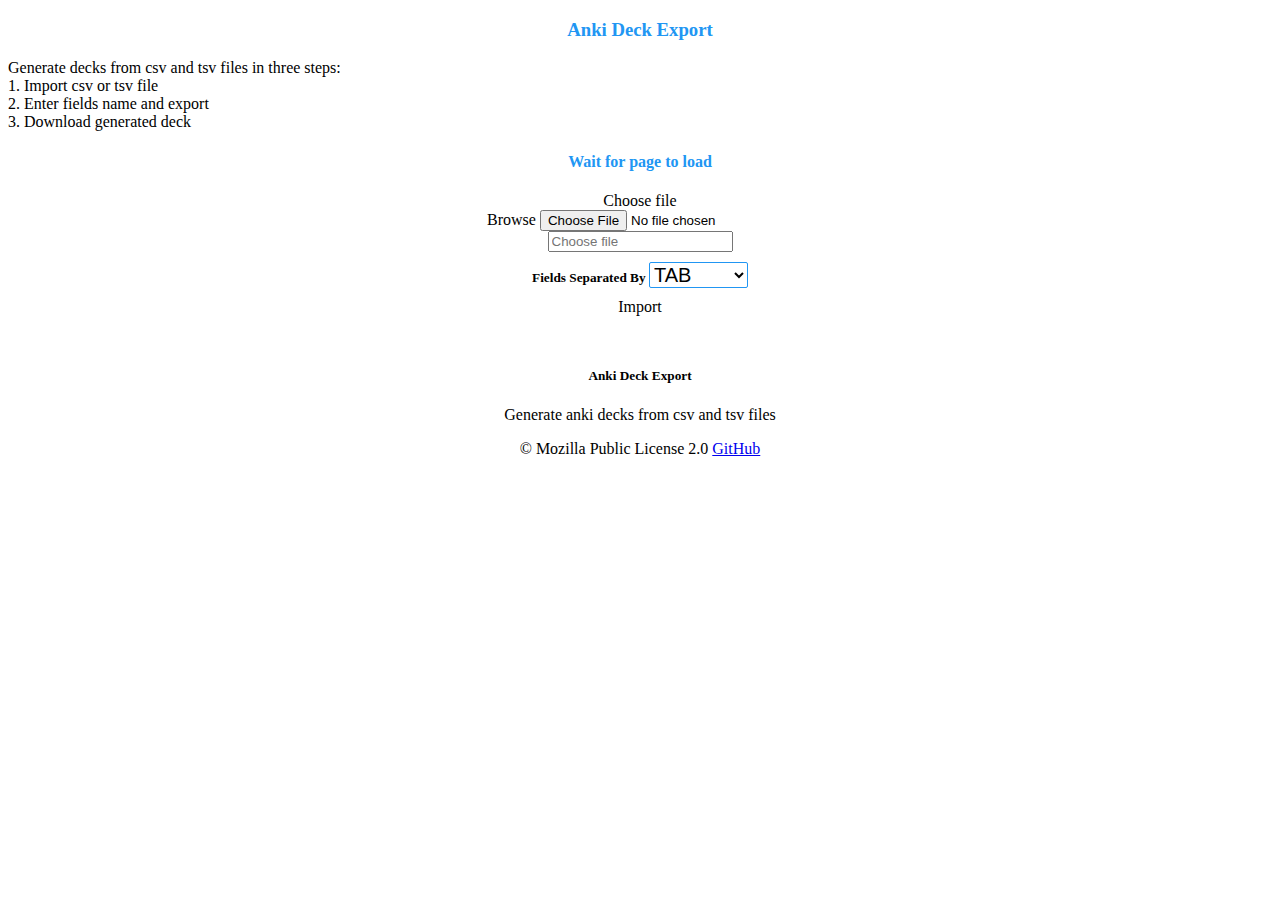
==== docs/index.html @ a910d00d "Update index.html" ====
<!DOCTYPE html>
<html>

<head>
    <meta charset="utf-8">
    <link href="css/index.css" rel=stylesheet type=text/css>

    <link rel="shortcut icon" type="image/x-icon" href="favicon.ico">

    <link href="https://fonts.googleapis.com/icon?family=Material+Icons" rel="stylesheet">
    <link type="text/css" rel="stylesheet" href="css/materialize.css" media="screen,projection" />

    <meta name="viewport" content="width=device-width, initial-scale=1.0" />

    <script type="text/javascript">
        window.languagePluginUrl = 'https://pyodide-cdn2.iodide.io/v0.15.0/full/';
    </script>
    <script src="https://pyodide-cdn2.iodide.io/v0.15.0/full/pyodide.js"></script>

<title>Anki Deck Export</title>
</head>

<body style="text-align: center;">
    <h3 class="header" style="color:#2196f3;">Anki Deck Export</h3>

    <div class="row">
        <div class="col s12">
            <div class="card">
                <div class="card-content" style="text-align: justify">
                    <div>
                        Generate decks from csv and tsv files in three steps:
                    </div>
                    <div>
                        1. Import csv or tsv file
                    </div>
                    <div>
                        2. Enter fields name and export
                    </div>
                    <div>
                        3. Download generated deck
                    </div>

                </div>
            </div>
        </div>
    </div>

    <h4 id="loading-msg" style="color: #2196f3;">Wait for page to load</h4>

    <div id = "loading-spinner" class="preloader-wrapper big active">
        <div class="spinner-layer spinner-blue-only">
          <div class="circle-clipper left">
            <div class="circle"></div>
          </div><div class="gap-patch">
            <div class="circle"></div>
          </div><div class="circle-clipper right">
            <div class="circle"></div>
          </div>
        </div>
      </div>

    <div class="row">
        <div class="col s12">
            <div class="card">
                <div class="card-content">
                    <label>Choose file</label>
                    <div class="file-field input-field">
                        <div class="btn light-blue darken-1">
                            <span>Browse</span>
                            <input type="file" onchange="inputFile();" id="file" />
                        </div>

                        <div class="file-path-wrapper">
                            <input class="file-path validate" type="text" placeholder="Choose file" />
                        </div>
                    </div>

                    <div style="padding: 10px;">
                        <h5 style="display: inline;">Fields Separated By
                            <select id="fieldSeparatedBy" class="select-new">
                                <option value="tab">TAB</option>
                                <option value="comma">COMMA</option>
                            </select></h5>
                    </div>

                    <div class="btn" onclick="importFile()">Import</div>
                </div>
            </div>
        </div>
    </div>

    <div id="fields-card" style="display: none; padding-left: 10px; padding-right: 10px">
        <div class="card">
            <div class="card-content">
                <div id="fields-msg"></div>
                <div id="fields"></div>
                <div class="btn" onclick="exportDeck()">Export
                </div>
            </div>
        </div>
    </div>

    <div id="snackbar"></div>

    <div id="downloadCard" style="display: none; padding-left: 10px; padding-right: 10px">
        <div class="card">
            <div class="card-content">
                <div id="deck-generated-msg"></div>
                <div class="btn teal darken-1" onclick="downloadDeck()">Download
                </div>
            </div>
        </div>
    </div>

    <footer class="page-footer">
        <div class="container">
            <h5 class="white-text">Anki Deck Export</h5>
            <p class="grey-text text-lighten-4">Generate anki decks from csv and tsv files</p>
        </div>

        <div class="footer-copyright">
          <div class="container">
          © Mozilla Public License 2.0
          <a class="grey-text text-lighten-4 right" href="https://github.com/infinyte7/Anki-Export-Deck-tkinter">GitHub</a>
          </div>
        </div>
      
    </footer>

    <script src="js/index.js"></script>
    <script type="text/javascript" src="js/materialize.min.js"></script>
</body>

</html>
---- docs/css/index.css ----
#snackbar {
    visibility: hidden;
    background-color: #333;
    color: #fff;
    text-align: center;
    border-radius: 2px;
    padding: 10px;
    position: relative;
    z-index: 1000;
    bottom: 60px;
    left: 0;
    right: 0;
    margin: 10px;
  }
  #snackbar.show {
    visibility: visible;
    -webkit-animation: fadein 0.5s, fadeout 0.5s 2.5s;
    animation: fadein 0.5s, fadeout 0.5s 2.5s;
  }
  @-webkit-keyframes fadein {
    from {
       bottom: 0;
        opacity: 0;
   }
    to {
       bottom: 60px;
        opacity: 1;
   }
  }
  @keyframes fadein {
    from {
       bottom: 0;
        opacity: 0;
   }
    to {
       bottom: 60px;
        opacity: 1;
   }
  }
  @-webkit-keyframes fadeout {
    from {
       bottom: 60px;
        opacity: 1;
   }
    to {
       bottom: 0;
        opacity: 0;
   }
  }
  @keyframes fadeout {
    from {
       bottom: 60px;
        opacity: 1;
   }
    to {
       bottom: 0;
        opacity: 0;
   }
  }

  .select-new{
    font-size: 20px;
    background-color: rgba(255,255,255,0.9);
    width: unset;
    padding: unset;
    border: 1px solid #2196F3;
    border-radius: 2px;
    height: unset;
    display: inline;
  }

  .select-new:active{
    background-color: rgba(255,255,255,0.9);
  }
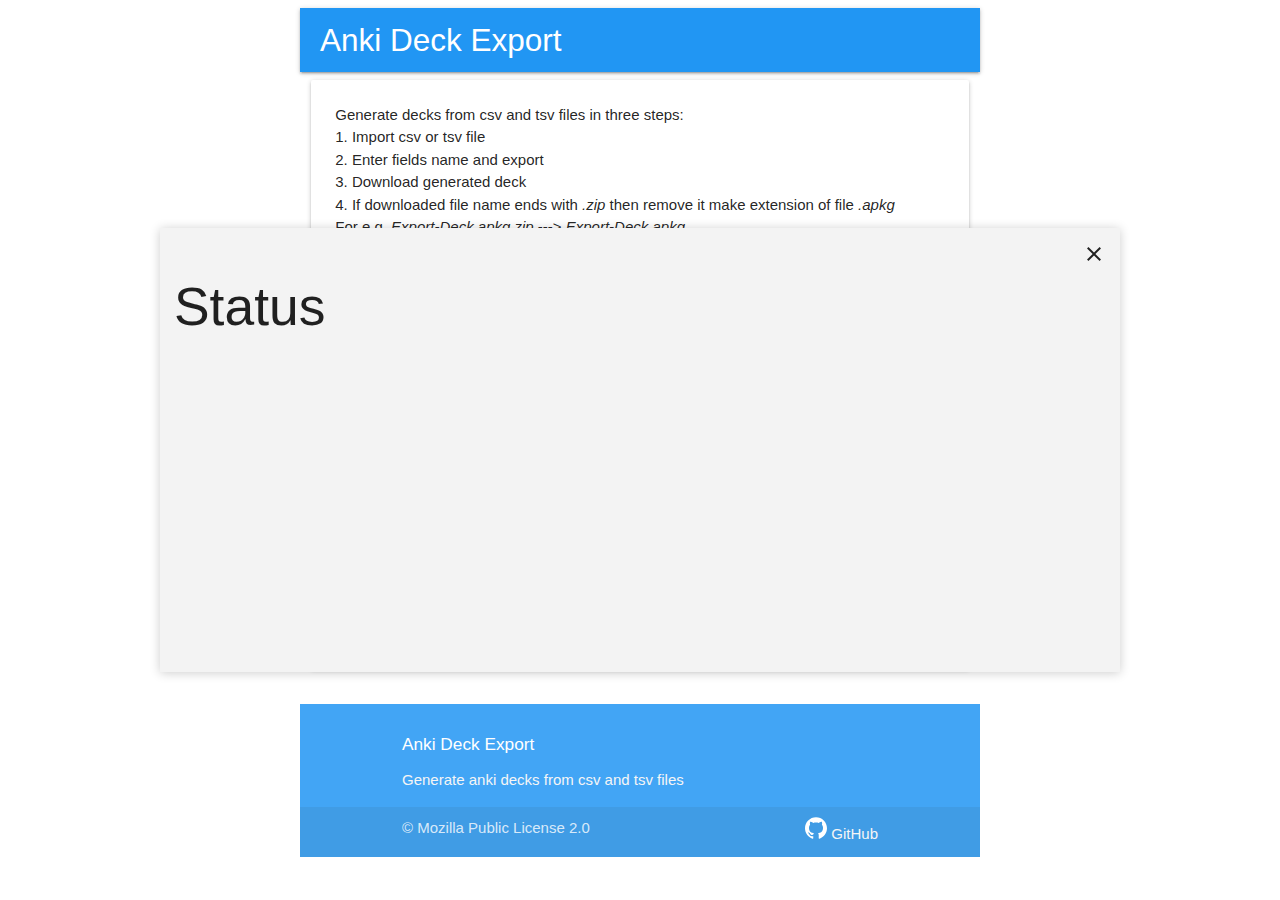
==== commit 9dad1370: "v1.0.1" ====
--- a/docs/index.html
+++ b/docs/index.html
@@ -3,6 +3,28 @@
 
 <head>
     <meta charset="utf-8">
+
+    <script type="text/javascript">
+        // https://stackoverflow.com/questions/6604192/showing-console-errors-and-alerts-in-a-div-inside-the-page
+        if (typeof console != "undefined")
+            if (typeof console.log != 'undefined')
+                console.olog = console.log;
+            else
+                console.olog = function () { };
+
+        console.log = function (message) {
+            console.olog(message);
+            document.getElementById("pyodide-load-msg").innerHTML += '<p>' + message + '</p>';
+        };
+        console.debug = console.info = console.log
+
+        console.error = function (message) {
+            console.olog(message);
+            document.getElementById("pyodide-load-msg").innerHTML += '<p style="color:red;">' + message + '</p>';
+        };
+    </script>
+
+
     <link href="css/index.css" rel=stylesheet type=text/css>
 
     <link rel="shortcut icon" type="image/x-icon" href="favicon.ico">
@@ -13,15 +35,20 @@
     <meta name="viewport" content="width=device-width, initial-scale=1.0" />
 
     <script type="text/javascript">
-        window.languagePluginUrl = 'https://pyodide-cdn2.iodide.io/v0.15.0/full/';
+        window.languagePluginUrl = 'pyodide/dev/full/';
     </script>
-    <script src="https://pyodide-cdn2.iodide.io/v0.15.0/full/pyodide.js"></script>
+    <script src="pyodide/dev/full/pyodide.js"></script>
 
-<title>Anki Deck Export</title>
+    <title>Anki Deck Export</title>
 </head>
 
 <body style="text-align: center;">
-    <h3 class="header" style="color:#2196f3;">Anki Deck Export</h3>
+
+    <nav style="background-color:#2196f3;">
+        <div class="nav-wrapper" style="text-align: left; margin-left: 20px;">
+          <a href="#" class="brand-logo">Anki Deck Export</a>
+        </div>
+      </nav>
 
     <div class="row">
         <div class="col s12">
@@ -39,6 +66,13 @@
                     <div>
                         3. Download generated deck
                     </div>
+                    <div>
+                        4. If downloaded file name ends with <i>.zip</i> then remove it make extension of file
+                        <i>.apkg</i>
+                        <div>
+                            For e.g. <i>Export-Deck.apkg.zip</i> ---> <i>Export-Deck.apkg</i>
+                        </div>
+                    </div>
 
                 </div>
             </div>
@@ -47,17 +81,19 @@
 
     <h4 id="loading-msg" style="color: #2196f3;">Wait for page to load</h4>
 
-    <div id = "loading-spinner" class="preloader-wrapper big active">
+    <div id="loading-spinner" class="preloader-wrapper big active">
         <div class="spinner-layer spinner-blue-only">
-          <div class="circle-clipper left">
-            <div class="circle"></div>
-          </div><div class="gap-patch">
-            <div class="circle"></div>
-          </div><div class="circle-clipper right">
-            <div class="circle"></div>
-          </div>
+            <div class="circle-clipper left">
+                <div class="circle"></div>
+            </div>
+            <div class="gap-patch">
+                <div class="circle"></div>
+            </div>
+            <div class="circle-clipper right">
+                <div class="circle"></div>
+            </div>
         </div>
-      </div>
+    </div>
 
     <div class="row">
         <div class="col s12">
@@ -80,7 +116,8 @@
                             <select id="fieldSeparatedBy" class="select-new">
                                 <option value="tab">TAB</option>
                                 <option value="comma">COMMA</option>
-                            </select></h5>
+                            </select>
+                        </h5>
                     </div>
 
                     <div class="btn" onclick="importFile()">Import</div>
@@ -113,22 +150,39 @@
     </div>
 
     <footer class="page-footer">
-        <div class="container">
-            <h5 class="white-text">Anki Deck Export</h5>
+        <div class="container" style="text-align: left;">
+            <h6 class="white-text">Anki Deck Export</h6>
             <p class="grey-text text-lighten-4">Generate anki decks from csv and tsv files</p>
         </div>
 
         <div class="footer-copyright">
-          <div class="container">
-          © Mozilla Public License 2.0
-          <a class="grey-text text-lighten-4 right" href="https://github.com/infinyte7/Anki-Export-Deck-tkinter">GitHub</a>
-          </div>
+            <div class="container" style="text-align: left;">
+                © Mozilla Public License 2.0
+                <a class="grey-text text-lighten-4 right"
+                    href="https://github.com/infinyte7/Anki-Export-Deck-tkinter">
+                    <svg xmlns="http://www.w3.org/2000/svg" width="22" height="22" shape-rendering="geometricPrecision" style="cursor: unset; border: unset" text-rendering="geometricPrecision" image-rendering="optimizeQuality" fill-rule="evenodd" clip-rule="evenodd" viewBox="0 0 640 640" fill="white">
+                        <path d="M319.988 7.973C143.293 7.973 0 151.242 0 327.96c0 141.392 91.678 261.298 218.826 303.63 16.004 2.964 21.886-6.957 21.886-15.414 0-7.63-.319-32.835-.449-59.552-89.032 19.359-107.8-37.772-107.8-37.772-14.552-36.993-35.529-46.831-35.529-46.831-29.032-19.879 2.209-19.442 2.209-19.442 32.126 2.245 49.04 32.954 49.04 32.954 28.56 48.922 74.883 34.76 93.131 26.598 2.882-20.681 11.15-34.807 20.315-42.803-71.08-8.067-145.797-35.516-145.797-158.14 0-34.926 12.52-63.485 32.965-85.88-3.33-8.078-14.291-40.606 3.083-84.674 0 0 26.87-8.61 88.029 32.8 25.512-7.075 52.878-10.642 80.056-10.76 27.2.118 54.614 3.673 80.162 10.76 61.076-41.386 87.922-32.8 87.922-32.8 17.398 44.08 6.485 76.631 3.154 84.675 20.516 22.394 32.93 50.953 32.93 85.879 0 122.907-74.883 149.93-146.117 157.856 11.481 9.921 21.733 29.398 21.733 59.233 0 42.792-.366 77.28-.366 87.804 0 8.516 5.764 18.473 21.992 15.354 127.076-42.354 218.637-162.274 218.637-303.582 0-176.695-143.269-319.988-320-319.988l-.023.107z">
+                        </path>
+                      </svg>
+                    GitHub</a>
+            </div>
         </div>
-      
+
     </footer>
+
+    <div id="pyodide-load-status" class="pop-up" style="display: table; text-align: left; padding: 14px;">
+        <div id="close-settings-btn" class="toolbar-button" style="float: right;" onclick="closeConsole()">
+            <i class="material-icons">close</i>
+        </div>
+        <div>
+            <h2>Status</h2>
+        </div>
+        <div id="pyodide-load-msg" style="overflow-y: scroll;min-height: 300px; height: 300px;"></div>
+    </div>
+
 
     <script src="js/index.js"></script>
     <script type="text/javascript" src="js/materialize.min.js"></script>
 </body>
 
-</html>
+</html>--- a/docs/css/index.css
+++ b/docs/css/index.css
@@ -5,7 +5,7 @@
     text-align: center;
     border-radius: 2px;
     padding: 10px;
-    position: relative;
+    position: fixed;
     z-index: 1000;
     bottom: 60px;
     left: 0;
@@ -58,7 +58,7 @@
    }
   }
 
-  .select-new{
+  .select-new {
     font-size: 20px;
     background-color: rgba(255,255,255,0.9);
     width: unset;
@@ -72,3 +72,25 @@
   .select-new:active{
     background-color: rgba(255,255,255,0.9);
   }
+
+  .pop-up {
+    display: none;
+    position: fixed;
+    top: 0;
+    bottom: 0;
+    left: 0;
+    right: 0;
+    width: 75%;
+    height: 0;
+    margin: auto;
+    background-color: #f3f3f3;
+    text-align: center;
+    box-shadow: 0px 1px 10px rgba(0, 0, 0, 0.2);
+    z-index: 9999;
+  }
+  
+  @media only screen and (max-width: 992px) {
+  .nav .brand-logo {
+    font-size: 20px;
+  }
+}